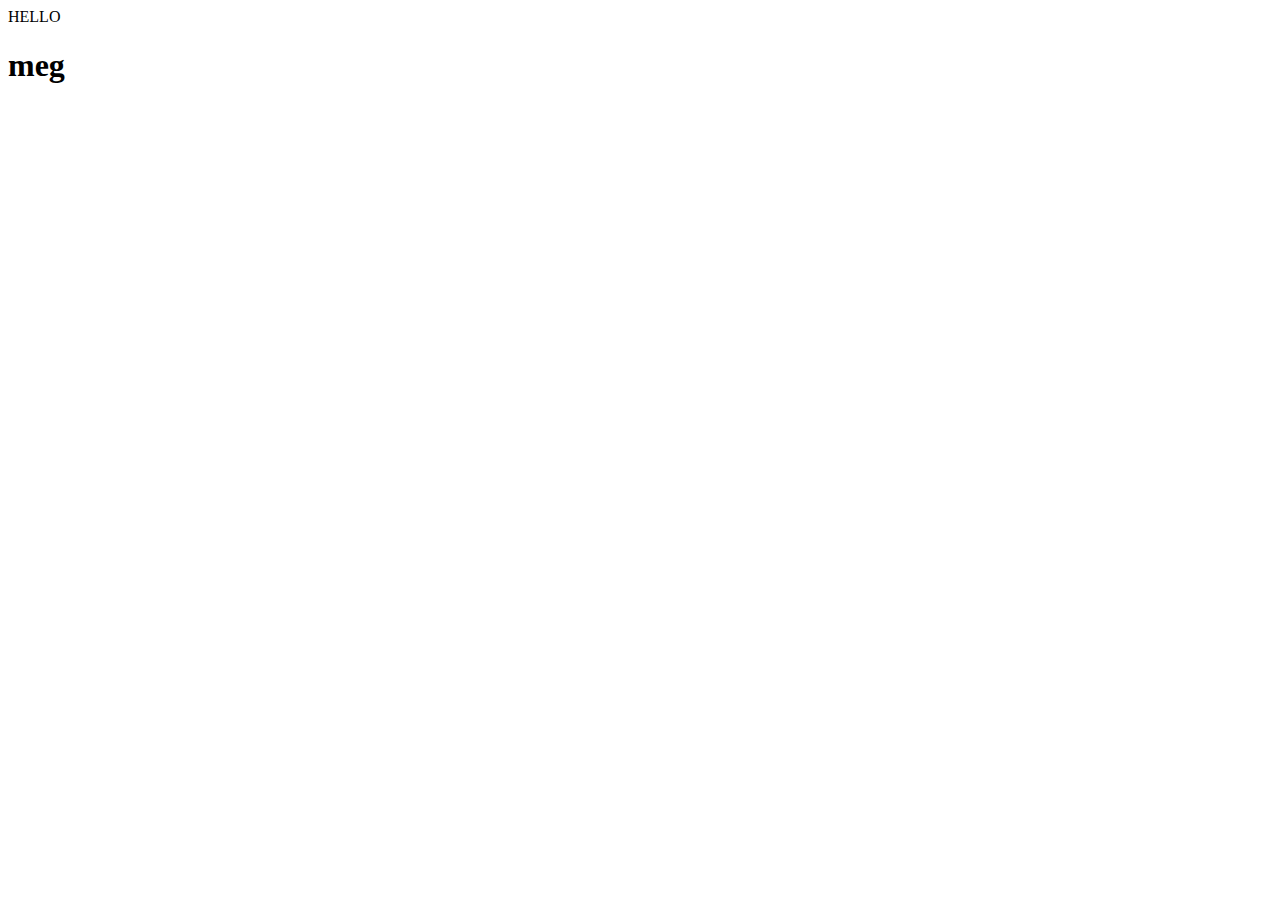
==== index.html @ 6b49f5e3 "Add files via upload" ====
<html lang="en">
<head>
    <meta charset="UTF-8">
    <meta name="viewport" content="width=device-width, initial-scale=1.0">
    <title>MEG</title>
</head>
<body>
    <p>HELLO</p>
    <h1>meg</h1>
</body>
</html>
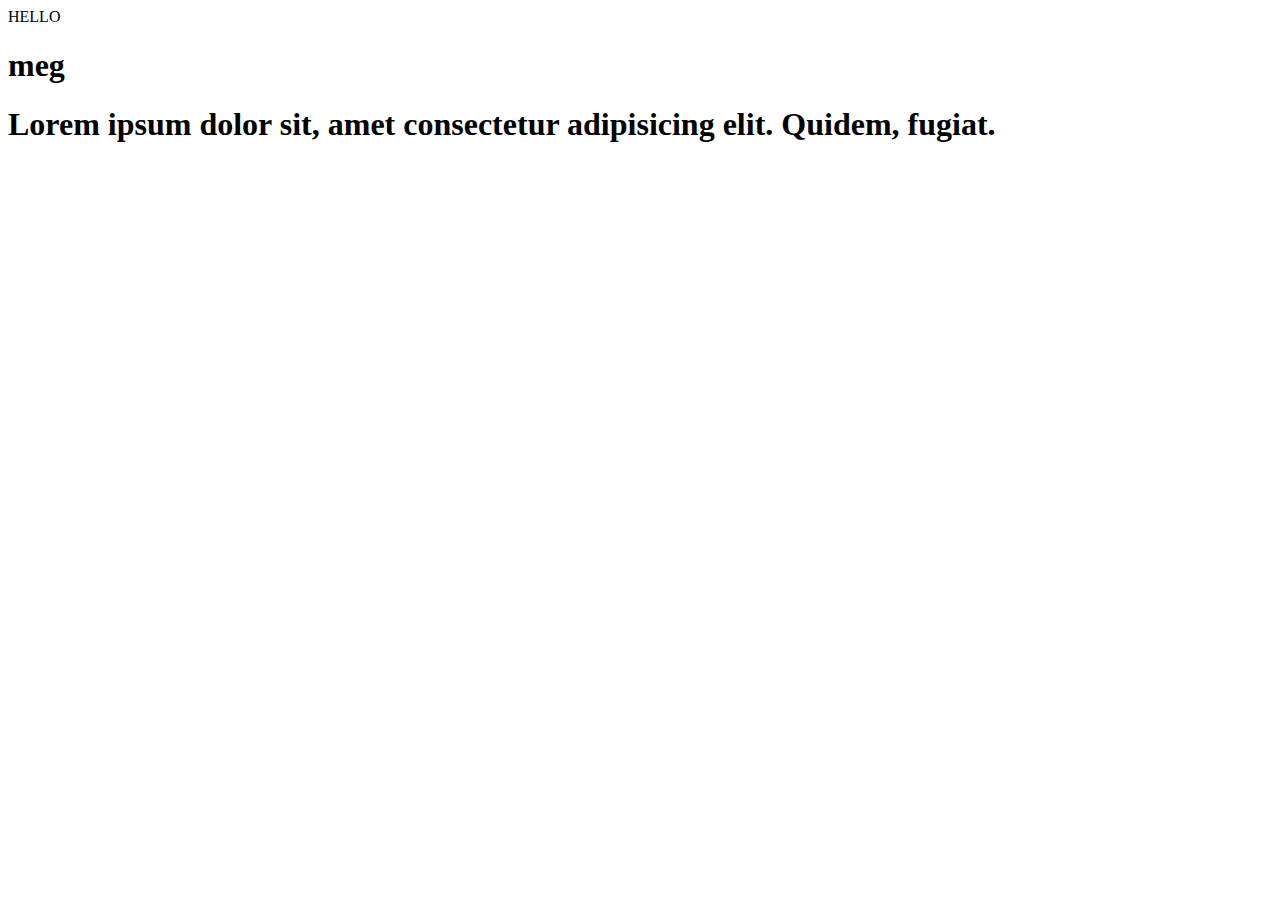
==== commit 4433afea: "Update index.html" ====
--- a/index.html
+++ b/index.html
@@ -7,5 +7,6 @@
 <body>
     <p>HELLO</p>
     <h1>meg</h1>
+    <h1>Lorem ipsum dolor sit, amet consectetur adipisicing elit. Quidem, fugiat.</h1>
 </body>
 </html>
